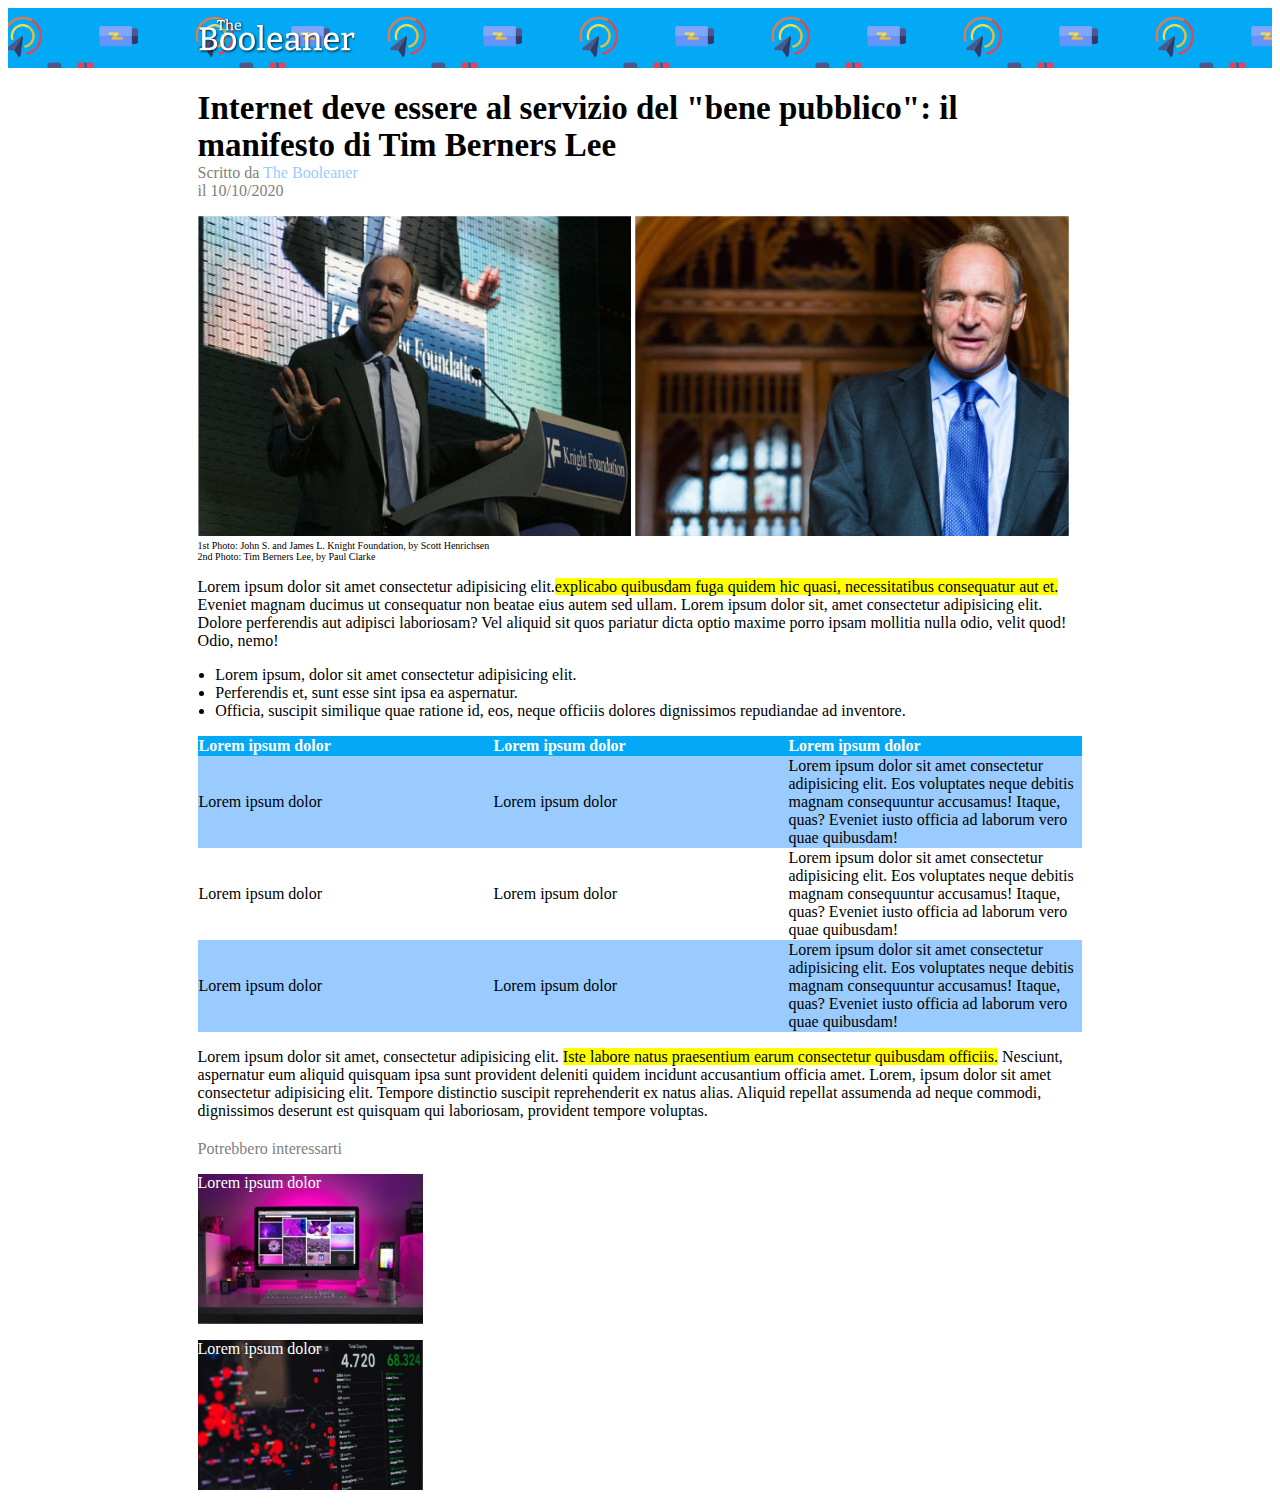
==== bonus/index2.html @ e62348b4 "bonus" ====
<!DOCTYPE html>
<html lang="it">
<head>
    <meta charset="UTF-8">
    <meta http-equiv="X-UA-Compatible" content="IE=edge">
    <meta name="viewport" content="width=device-width, initial-scale=1.0">
    <meta name="authors" content="Domenica Tonziello">
    <meta name="description" content="Articolo di Giornale">
    <link rel="stylesheet" href="../css/style2.css">
    <title>The Booleaner</title>
</head>
<body>
    <header>
      <div class="container">
        <img id="logo" src="../img/logo.svg" alt="logo">
      </div>
    </header>
    <main>
        <section>
            <h1>Internet deve essere al servizio del "bene pubblico": il manifesto di Tim Berners Lee</h1>
            <p class="sottotitolo"> Scritto da <a id="link" href="www.google.it">The Booleaner</a> <br>
            il 10/10/2020</p>
        </section>
        <div>
            <img class="tim-berners" src="../img/tim-1.jpg" alt="Tim Berners 1">
            <img class="tim-berners" src="../img/tim-2.jpg" alt="Tim Berners 2">
            <p class="commento">1st Photo: John S. and James L. Knight Foundation, by Scott Henrichsen <br>
               2nd Photo: Tim Berners Lee, by Paul Clarke
            </p>
        </div>
        <div>
            <p>Lorem ipsum dolor sit amet consectetur adipisicing elit.<span class="yellow">explicabo quibusdam fuga quidem hic quasi, necessitatibus consequatur aut et.</span>  Eveniet magnam ducimus ut consequatur non beatae eius autem sed ullam. Lorem ipsum dolor sit, amet consectetur adipisicing elit. Dolore perferendis aut adipisci laboriosam? Vel aliquid sit quos pariatur dicta optio maxime porro ipsam mollitia nulla odio, velit quod! Odio, nemo!</p>
        </div>
        <div>
            <ul>
                <li>Lorem ipsum, dolor sit amet consectetur adipisicing elit.</li>
                <li>Perferendis et, sunt esse sint ipsa ea aspernatur.</li>
                <li>Officia, suscipit similique quae ratione id, eos, neque officiis dolores dignissimos repudiandae ad inventore.</li>
            </ul>
        </div>
        <div>
            <table>
                <thead>
                  <tr>
                    <th>Lorem ipsum dolor</th>
                    <th>Lorem ipsum dolor</th>
                    <th>Lorem ipsum dolor</th>
                  </tr>
                </thead>
                <tbody>
                    <tr class="blue">
                        <td>Lorem ipsum dolor</td>
                        <td>Lorem ipsum dolor</td>
                        <td>Lorem ipsum dolor sit amet consectetur adipisicing elit. Eos voluptates neque debitis magnam consequuntur accusamus! Itaque, quas? Eveniet iusto officia ad laborum vero quae quibusdam!</td>
                    </tr>
                    <tr>
                        <td>Lorem ipsum dolor</td>
                        <td>Lorem ipsum dolor</td>
                        <td>Lorem ipsum dolor sit amet consectetur adipisicing elit. Eos voluptates neque debitis magnam consequuntur accusamus! Itaque, quas? Eveniet iusto officia ad laborum vero quae quibusdam! </td>
                    </tr>
                    <tr class="blue">
                        <td>Lorem ipsum dolor</td>
                        <td>Lorem ipsum dolor</td>
                        <td>Lorem ipsum dolor sit amet consectetur adipisicing elit. Eos voluptates neque debitis magnam consequuntur accusamus! Itaque, quas? Eveniet iusto officia ad laborum vero quae quibusdam! </td>
                    </tr>
                </tbody>
            </table>
        </div>
        <div>
            <p>Lorem ipsum dolor sit amet, consectetur adipisicing elit. <span class="yellow">Iste labore natus praesentium earum consectetur quibusdam officiis.</span> Nesciunt, aspernatur eum aliquid quisquam ipsa sunt provident deleniti quidem incidunt accusantium officia amet. Lorem, ipsum dolor sit amet consectetur adipisicing elit. Tempore distinctio suscipit reprehenderit ex natus alias. Aliquid repellat assumenda ad neque commodi, dignissimos deserunt est quisquam qui laboriosam, provident tempore voluptas.</p>
        </div>
    </main>
    <footer>
        <p class="sottotitolo">Potrebbero interessarti</p>
        <div id="pubblicità1">
            <p>Lorem ipsum dolor</p>
        </div>
        <div id="pubblicità2">
            <p>Lorem ipsum dolor</p>
        </div>
    </footer>
</body>
</html>
---- css/style2.css ----
header{
    background-color:#03a9f4 ;
    background-image: url(../img/pattern.png) ;
    background-attachment: fixed;
    background-size: 30%;
    height: 60px;
 }
 #logo{
     height: 40px;
     margin-top: 10px;
     margin-left: 15%;
 }
 main,footer{
    width: 70%;
    margin: 20px auto;
 }
 h1{
     margin-bottom: 0%;
     font-size: 33px;
 }
 .sottotitolo{
     color: grey;
     margin-top: 0%;
 }
 #link{
     color: #99cbff;
     text-decoration: none;
 }
 .tim-berners{
  width: 49%;
  height: 320px;
 }
 .commento{
     font-size: 10px;
     margin-top: 0%;
 }
 .yellow{
     background-color: yellow;
 }
 ul{
     padding-left: 2%;
 }
 table{
     border-spacing: 0px;
 }
 thead,td{
     width: 10%;;
 }
 th{
     background-color:#03a9f4;
     color: white;
     text-align: left;
 }
 #white{
     background-color: white;
 }
 .blue{
     background-color: #99cbff;
 }
 #pubblicità1{
     background-image: url(../img/monitor.jpg);
     height: 150px;
     background-size: contain;
     background-repeat: no-repeat;
     color: white;
 }
 #pubblicità2{
     background-image: url(../img/graph.jpg);
     height: 150px;
     background-size: contain;
     background-repeat: no-repeat;
     color: white;
 }
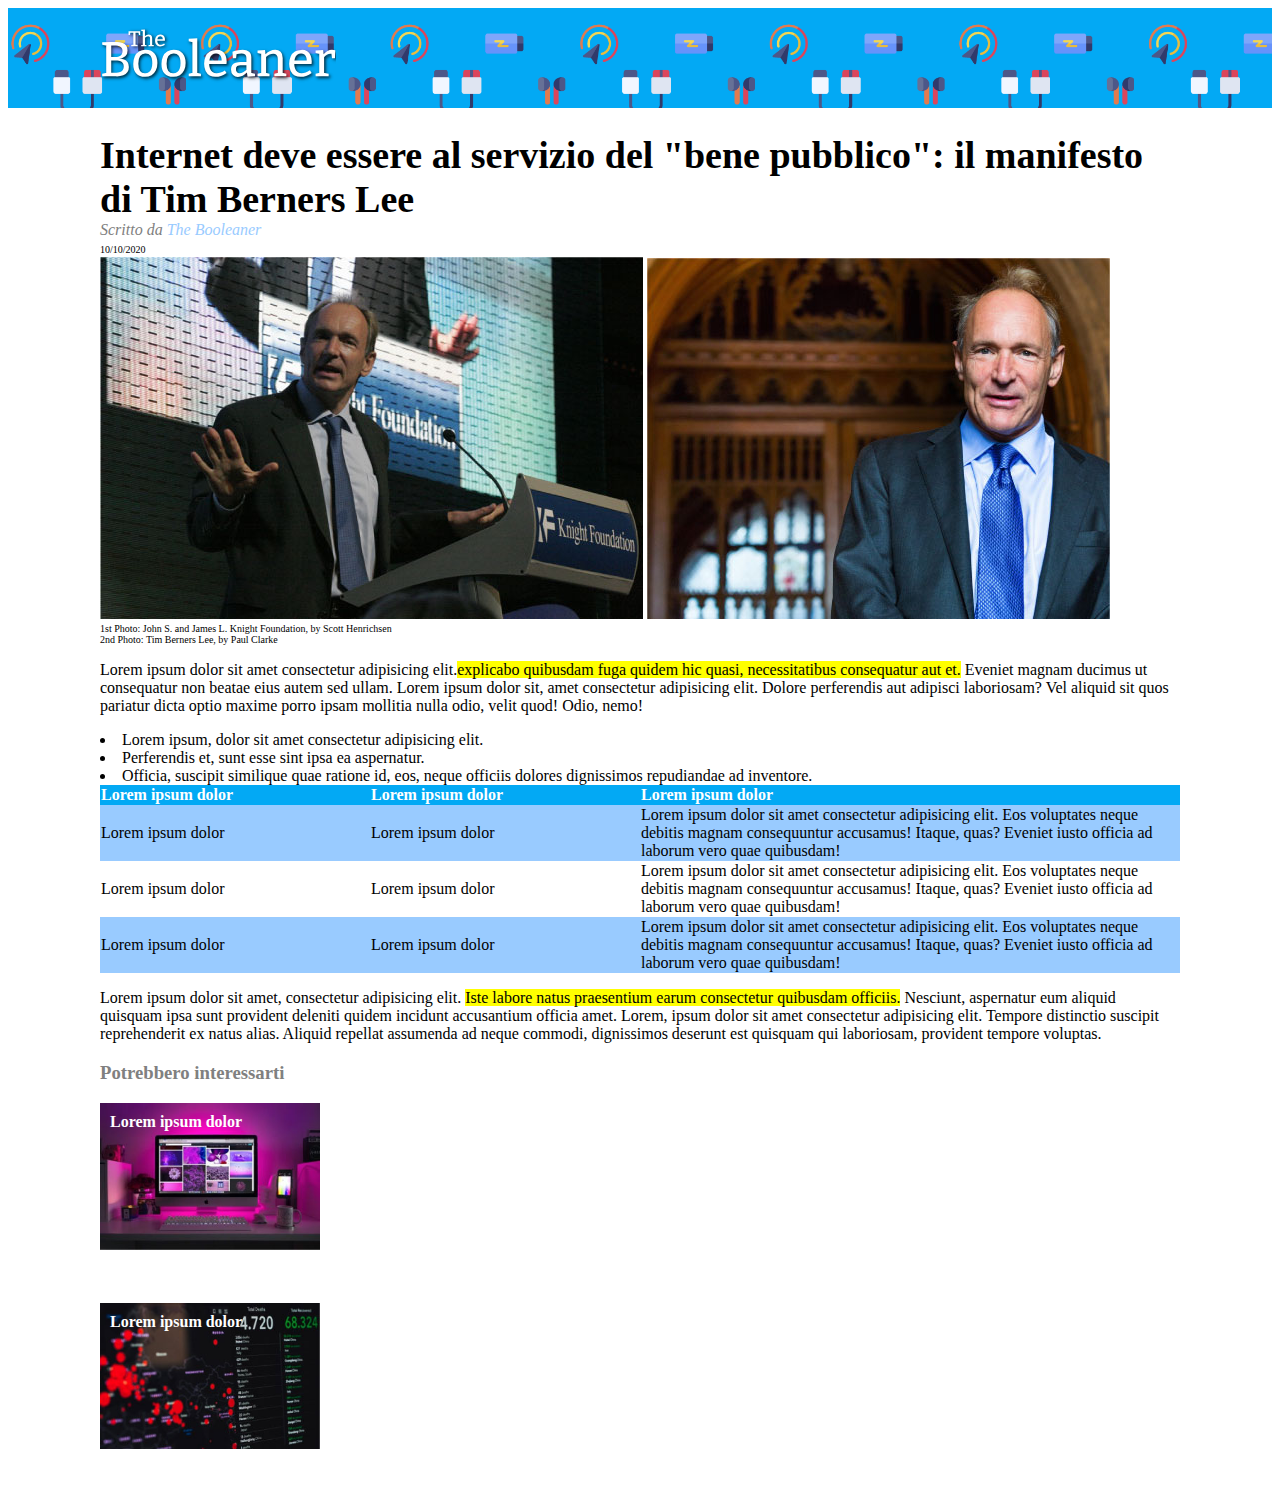
==== commit 9ab1d7b8: "rewatched bonus" ====
--- a/bonus/index2.html
+++ b/bonus/index2.html
@@ -10,55 +10,58 @@
     <title>The Booleaner</title>
 </head>
 <body>
-    <header>
-      <div class="container">
-        <img id="logo" src="../img/logo.svg" alt="logo">
-      </div>
-    </header>
+       <header class="logo">
+          <div class="container">
+             <img id="logo" src="../img/logo.svg" alt="logo">
+          </div>
+       </header>
     <main>
-        <section>
+    <!--corpo principale-->
+        <header class="container">
             <h1>Internet deve essere al servizio del "bene pubblico": il manifesto di Tim Berners Lee</h1>
-            <p class="sottotitolo"> Scritto da <a id="link" href="www.google.it">The Booleaner</a> <br>
-            il 10/10/2020</p>
-        </section>
-        <div>
+            <address class="sottotitolo"> Scritto da <a id="link" href="www.google.it">The Booleaner</a> </address>
+            <time class="text-small">10/10/2020</time>
+        </header>
+        <!--immagini-->
+        <figure class="container">
             <img class="tim-berners" src="../img/tim-1.jpg" alt="Tim Berners 1">
             <img class="tim-berners" src="../img/tim-2.jpg" alt="Tim Berners 2">
-            <p class="commento">1st Photo: John S. and James L. Knight Foundation, by Scott Henrichsen <br>
+            <figcaption class="text-small">1st Photo: John S. and James L. Knight Foundation, by Scott Henrichsen <br>
                2nd Photo: Tim Berners Lee, by Paul Clarke
-            </p>
+            </figcaption>
+        </figure>
+        <div class="container">
+            <p>Lorem ipsum dolor sit amet consectetur adipisicing elit.<mark>explicabo quibusdam fuga quidem hic quasi, necessitatibus consequatur aut et.</mark>  Eveniet magnam ducimus ut consequatur non beatae eius autem sed ullam. Lorem ipsum dolor sit, amet consectetur adipisicing elit. Dolore perferendis aut adipisci laboriosam? Vel aliquid sit quos pariatur dicta optio maxime porro ipsam mollitia nulla odio, velit quod! Odio, nemo!</p>
         </div>
-        <div>
-            <p>Lorem ipsum dolor sit amet consectetur adipisicing elit.<span class="yellow">explicabo quibusdam fuga quidem hic quasi, necessitatibus consequatur aut et.</span>  Eveniet magnam ducimus ut consequatur non beatae eius autem sed ullam. Lorem ipsum dolor sit, amet consectetur adipisicing elit. Dolore perferendis aut adipisci laboriosam? Vel aliquid sit quos pariatur dicta optio maxime porro ipsam mollitia nulla odio, velit quod! Odio, nemo!</p>
-        </div>
-        <div>
-            <ul>
+        <div class="container">
+            <ul class="container">
                 <li>Lorem ipsum, dolor sit amet consectetur adipisicing elit.</li>
                 <li>Perferendis et, sunt esse sint ipsa ea aspernatur.</li>
                 <li>Officia, suscipit similique quae ratione id, eos, neque officiis dolores dignissimos repudiandae ad inventore.</li>
             </ul>
         </div>
-        <div>
+        <!--tabella-->
+        <div class="container">
             <table>
                 <thead>
-                  <tr>
-                    <th>Lorem ipsum dolor</th>
-                    <th>Lorem ipsum dolor</th>
-                    <th>Lorem ipsum dolor</th>
-                  </tr>
+                    <tr>
+                      <th>Lorem ipsum dolor</th>
+                      <th>Lorem ipsum dolor</th>
+                      <th class="w-50">Lorem ipsum dolor</th>
+                    </tr>
                 </thead>
                 <tbody>
-                    <tr class="blue">
+                    <tr>
                         <td>Lorem ipsum dolor</td>
                         <td>Lorem ipsum dolor</td>
                         <td>Lorem ipsum dolor sit amet consectetur adipisicing elit. Eos voluptates neque debitis magnam consequuntur accusamus! Itaque, quas? Eveniet iusto officia ad laborum vero quae quibusdam!</td>
                     </tr>
-                    <tr>
+                    <tr class="even">
                         <td>Lorem ipsum dolor</td>
                         <td>Lorem ipsum dolor</td>
                         <td>Lorem ipsum dolor sit amet consectetur adipisicing elit. Eos voluptates neque debitis magnam consequuntur accusamus! Itaque, quas? Eveniet iusto officia ad laborum vero quae quibusdam! </td>
                     </tr>
-                    <tr class="blue">
+                    <tr>
                         <td>Lorem ipsum dolor</td>
                         <td>Lorem ipsum dolor</td>
                         <td>Lorem ipsum dolor sit amet consectetur adipisicing elit. Eos voluptates neque debitis magnam consequuntur accusamus! Itaque, quas? Eveniet iusto officia ad laborum vero quae quibusdam! </td>
@@ -66,18 +69,21 @@
                 </tbody>
             </table>
         </div>
-        <div>
-            <p>Lorem ipsum dolor sit amet, consectetur adipisicing elit. <span class="yellow">Iste labore natus praesentium earum consectetur quibusdam officiis.</span> Nesciunt, aspernatur eum aliquid quisquam ipsa sunt provident deleniti quidem incidunt accusantium officia amet. Lorem, ipsum dolor sit amet consectetur adipisicing elit. Tempore distinctio suscipit reprehenderit ex natus alias. Aliquid repellat assumenda ad neque commodi, dignissimos deserunt est quisquam qui laboriosam, provident tempore voluptas.</p>
+        <div class="container">
+            <p>Lorem ipsum dolor sit amet, consectetur adipisicing elit. <mark>Iste labore natus praesentium earum consectetur quibusdam officiis.</mark> Nesciunt, aspernatur eum aliquid quisquam ipsa sunt provident deleniti quidem incidunt accusantium officia amet. Lorem, ipsum dolor sit amet consectetur adipisicing elit. Tempore distinctio suscipit reprehenderit ex natus alias. Aliquid repellat assumenda ad neque commodi, dignissimos deserunt est quisquam qui laboriosam, provident tempore voluptas.</p>
         </div>
     </main>
+    <!--pubblicità-->
     <footer>
-        <p class="sottotitolo">Potrebbero interessarti</p>
-        <div id="pubblicità1">
-            <p>Lorem ipsum dolor</p>
-        </div>
-        <div id="pubblicità2">
-            <p>Lorem ipsum dolor</p>
-        </div>
+        <aside class="container">
+           <h3 class="sottotitolo"> Potrebbero interessarti</h3>
+            <div class="pubblicità" id="monitor">
+               <h4>Lorem ipsum dolor</h4>
+            </div>
+            <div class="pubblicità" id="graph">
+                <h4>Lorem ipsum dolor</h4>
+            </div>
+        </aside>
     </footer>
 </body>
 </html>--- a/css/style2.css
+++ b/css/style2.css
@@ -1,73 +1,73 @@
-header{
-    background-color:#03a9f4 ;
-    background-image: url(../img/pattern.png) ;
-    background-attachment: fixed;
-    background-size: 30%;
-    height: 60px;
- }
- #logo{
-     height: 40px;
-     margin-top: 10px;
-     margin-left: 15%;
- }
- main,footer{
-    width: 70%;
-    margin: 20px auto;
- }
- h1{
-     margin-bottom: 0%;
-     font-size: 33px;
- }
- .sottotitolo{
-     color: grey;
-     margin-top: 0%;
- }
- #link{
-     color: #99cbff;
-     text-decoration: none;
- }
- .tim-berners{
-  width: 49%;
-  height: 320px;
- }
- .commento{
-     font-size: 10px;
-     margin-top: 0%;
- }
- .yellow{
-     background-color: yellow;
- }
- ul{
-     padding-left: 2%;
- }
- table{
-     border-spacing: 0px;
- }
- thead,td{
-     width: 10%;;
- }
- th{
-     background-color:#03a9f4;
-     color: white;
-     text-align: left;
- }
- #white{
-     background-color: white;
- }
- .blue{
-     background-color: #99cbff;
- }
- #pubblicità1{
-     background-image: url(../img/monitor.jpg);
-     height: 150px;
-     background-size: contain;
-     background-repeat: no-repeat;
-     color: white;
- }
- #pubblicità2{
-     background-image: url(../img/graph.jpg);
-     height: 150px;
-     background-size: contain;
-     background-repeat: no-repeat;
-     color: white;
- }+.logo{
+     background-color:#03a9f4 ;
+     background-image: url(../img/pattern.png) ;
+     background-size: 30%;
+     height: 100px;
+  }
+  #logo{
+      height: 60px;
+      margin-top: 20px;
+  }
+  .container{
+      width: 1080px;
+      margin: 0 auto;
+  }
+  
+  h1{
+      margin-bottom: 0%;
+      font-size: 38px;
+  }
+  .sottotitolo{
+      color: grey;  
+  }
+  #link{
+      color: #99cbff;
+      text-decoration: none;
+  }
+  figure{
+      margin:20px 0;
+  }
+  .text-small{
+      font-size: 10px;
+  }
+  ul{
+      padding-inline-start: 0%;
+      list-style-position: inside;
+  }
+  /* Table */
+  table{
+      border-spacing: 0px;
+  }
+  .w-50{
+      width: 50%;
+  }
+  th{
+      background-color:#03a9f4;
+      color: white;
+      text-align: left;
+  }
+  tr.even{
+      background-color: white;
+  }
+  tr{
+      background-color: #99cbff;
+  }
+  /* Pubblicità */
+  h4{
+      margin: 0;
+  }
+  .pubblicità{
+      width: 200px;
+      height: 160px;
+      background-size: contain;
+      background-repeat: no-repeat;
+      color: white;
+      margin-bottom: 20px;
+      padding: 10px;
+  }
+  #monitor{
+      background-image: url(../img/monitor.jpg);
+  }
+  #graph{
+      background-image: url(../img/graph.jpg);
+  }